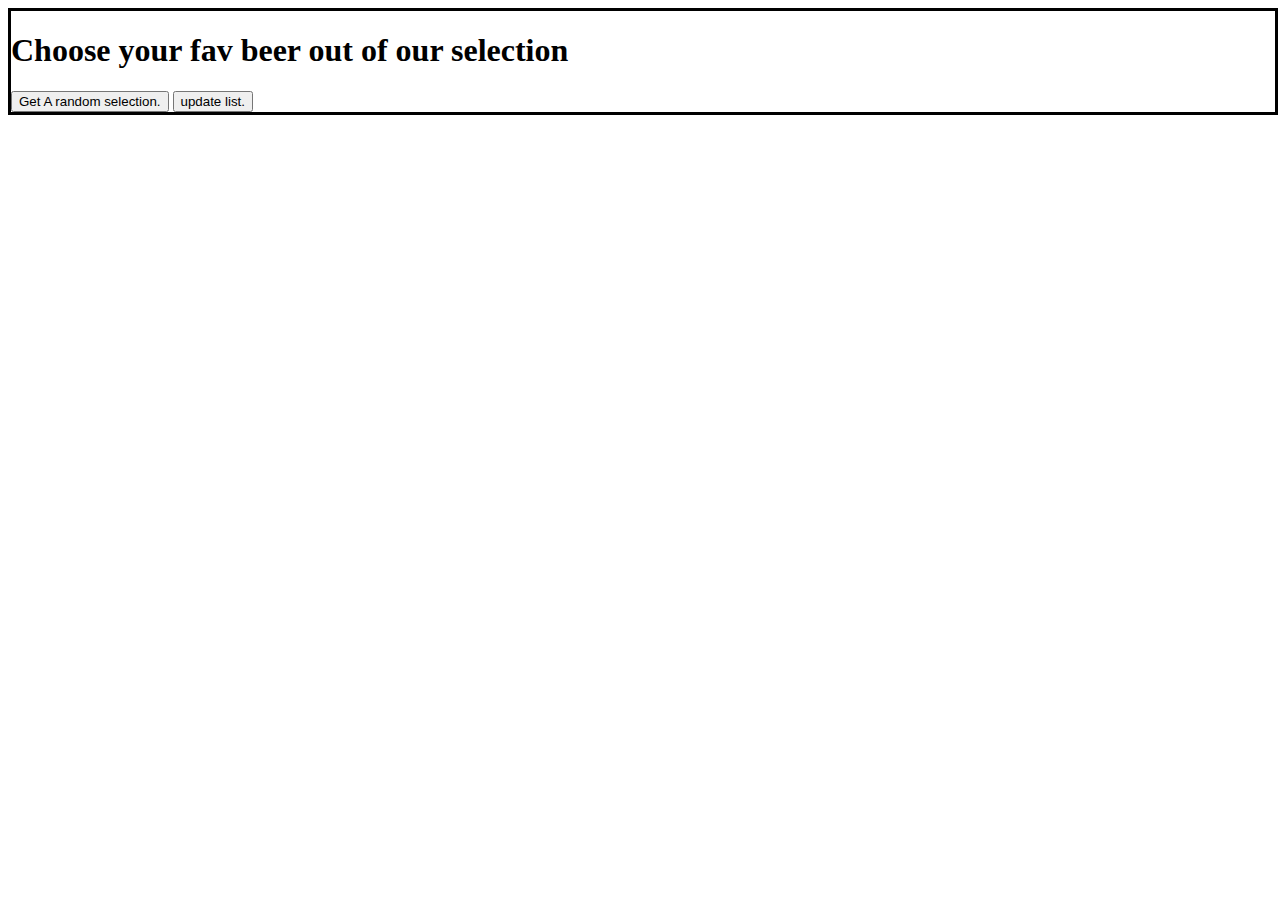
==== index.html @ d43fe62d "check" ====
<!doctype html>
<html lang="en">
<head>
    <meta charset="UTF-8">
    <meta name="viewport"
          content="width=device-width, user-scalable=no, initial-scale=1.0, maximum-scale=1.0, minimum-scale=1.0">
    <meta http-equiv="X-UA-Compatible" content="ie=edge">
    <link rel="stylesheet" href="https://stackpath.bootstrapcdn.com/bootstrap/4.1.3/css/bootstrap.min.css" integrity="sha384-MCw98/SFnGE8fJT3GXwEOngsV7Zt27NXFoaoApmYm81iuXoPkFOJwJ8ERdknLPMO" crossorigin="anonymous">
    <link rel="stylesheet" href="stylesheet.css">
    <title>Beer Api</title>
</head>
<body>


<div class="container">

<h1>Choose your fav beer out of our selection</h1>

<button id="updateRandom">Get A random selection.</button>
        <button id="updatepage">update list.</button>

            <div id="randomBeers" class="col-3"></div>
            <div id="allbeers"></div>

</div>

<script src="main.js"> </script>
<script src="https://code.jquery.com/jquery-3.2.1.slim.min.js" integrity="sha384-KJ3o2DKtIkvYIK3UENzmM7KCkRr/rE9/Qpg6aAZGJwFDMVNA/GpGFF93hXpG5KkN" crossorigin="anonymous"></script>
<script src="https://cdnjs.cloudflare.com/ajax/libs/popper.js/1.12.9/umd/popper.min.js" integrity="sha384-ApNbgh9B+Y1QKtv3Rn7W3mgPxhU9K/ScQsAP7hUibX39j7fakFPskvXusvfa0b4Q" crossorigin="anonymous"></script>
<script src="https://maxcdn.bootstrapcdn.com/bootstrap/4.0.0/js/bootstrap.min.js" integrity="sha384-JZR6Spejh4U02d8jOt6vLEHfe/JQGiRRSQQxSfFWpi1MquVdAyjUar5+76PVCmYl" crossorigin="anonymous"></script>
</body>
</html>
---- stylesheet.css ----
.container{
    /*position: relative;*/
    width: 100%;
    border-style: solid;
    border-color: black;
}
.wrapper{
    position: relative;
    width: 100%;
    display: flex;
    border-style: solid;
    border-color: red;

}


.beerImage{
    width: 3em;
    height: auto;
}
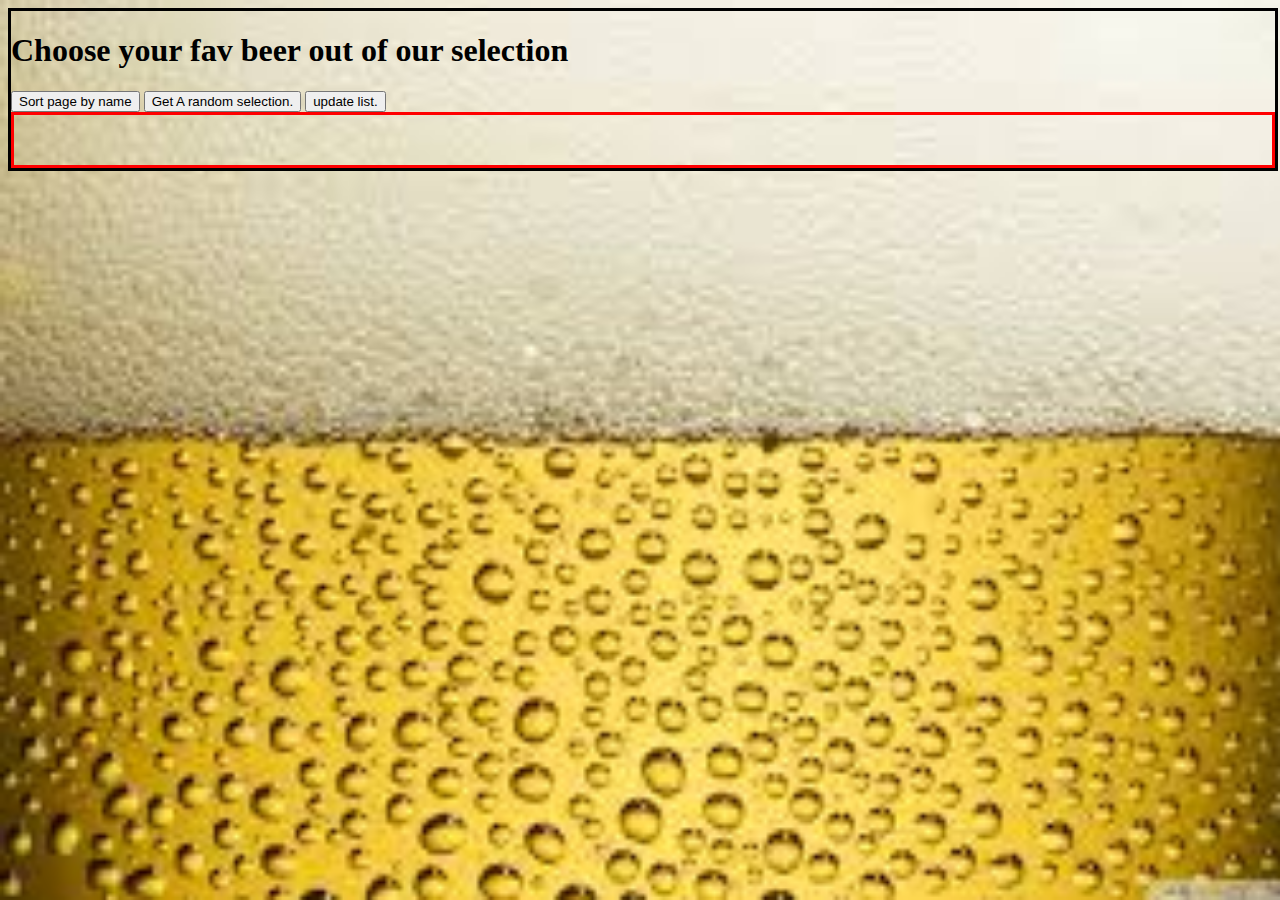
==== commit 26542e57: "must update sort function" ====
--- a/index.html
+++ b/index.html
@@ -16,6 +16,7 @@
 
 <h1>Choose your fav beer out of our selection</h1>
 
+<button type="button" name="button" id="sortPage">Sort page by name</button>
 <button id="updateRandom">Get A random selection.</button>
         <button id="updatepage">update list.</button>
 
--- a/stylesheet.css
+++ b/stylesheet.css
@@ -4,17 +4,44 @@
     border-style: solid;
     border-color: black;
 }
-.wrapper{
-    position: relative;
-    width: 100%;
-    display: flex;
+
+#allbeers{
+    padding-left: 120px;
+    padding-top: 50px;
     border-style: solid;
     border-color: red;
 
 }
 
+#cards{
+    display: flex;
+    display: block;
+    overflow: auto;
+    align-items: center;
+    align-content: center;
+    align-self: center;
+    border-style: solid;
+    border-color: blue;
+    padding: 20px;
+    height: 30em;
+    width: auto;
+
+}
 
 .beerImage{
     width: 3em;
     height: auto;
-}+    border-style: solid;
+    border-color: green;
+}
+
+.collapse{
+    overflow: auto;
+}
+
+body{
+  background-image: url("beer-bg.jpg");
+  background-repeat: no-repeat;
+  background-attachment: fixed;
+  background-size: cover;
+}
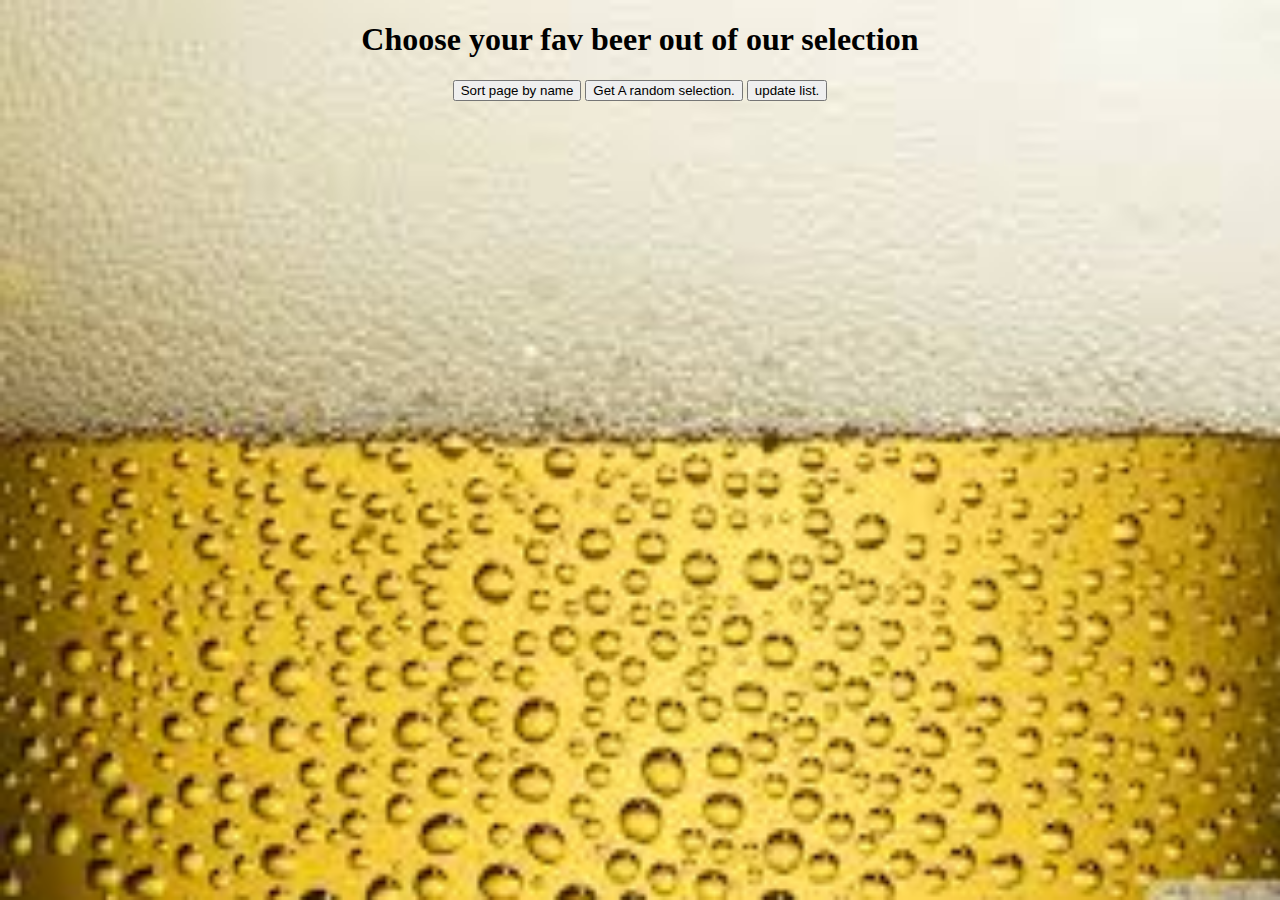
==== commit 9b9f87f4: "Style optimized." ====
--- a/index.html
+++ b/index.html
@@ -20,7 +20,7 @@
 <button id="updateRandom">Get A random selection.</button>
         <button id="updatepage">update list.</button>
 
-            <div id="randomBeers" class="col-3"></div>
+            <div id="randomBeers" class="col-4"></div>
             <div id="allbeers"></div>
 
 </div>
--- a/stylesheet.css
+++ b/stylesheet.css
@@ -1,38 +1,44 @@
 .container{
     /*position: relative;*/
     width: 100%;
-    border-style: solid;
-    border-color: black;
+    /*border-style: solid;*/
+    /*border-color: black;*/
 }
 
 #allbeers{
-    padding-left: 120px;
+    padding-left: 90px;
     padding-top: 50px;
-    border-style: solid;
-    border-color: red;
+    /*border-style: solid;*/
+    /*border-color: red;*/
 
 }
 
 #cards{
     display: flex;
-    display: block;
+    opacity: 0.85;
     overflow: auto;
     align-items: center;
     align-content: center;
     align-self: center;
     border-style: solid;
-    border-color: blue;
-    padding: 20px;
+    border-color: grey;
+    padding-top: 20px;
+    padding-bottom: 20px;
     height: 30em;
     width: auto;
 
 }
 
+.card-body{
+    margin-top: 18px;
+}
+
 .beerImage{
-    width: 3em;
-    height: auto;
-    border-style: solid;
-    border-color: green;
+    width: auto;
+    height: 12em;
+    object-fit: contain;
+    /*border-style: solid;*/
+    /*border-color: green;*/
 }
 
 .collapse{
@@ -44,4 +50,5 @@
   background-repeat: no-repeat;
   background-attachment: fixed;
   background-size: cover;
+    text-align: center;
 }
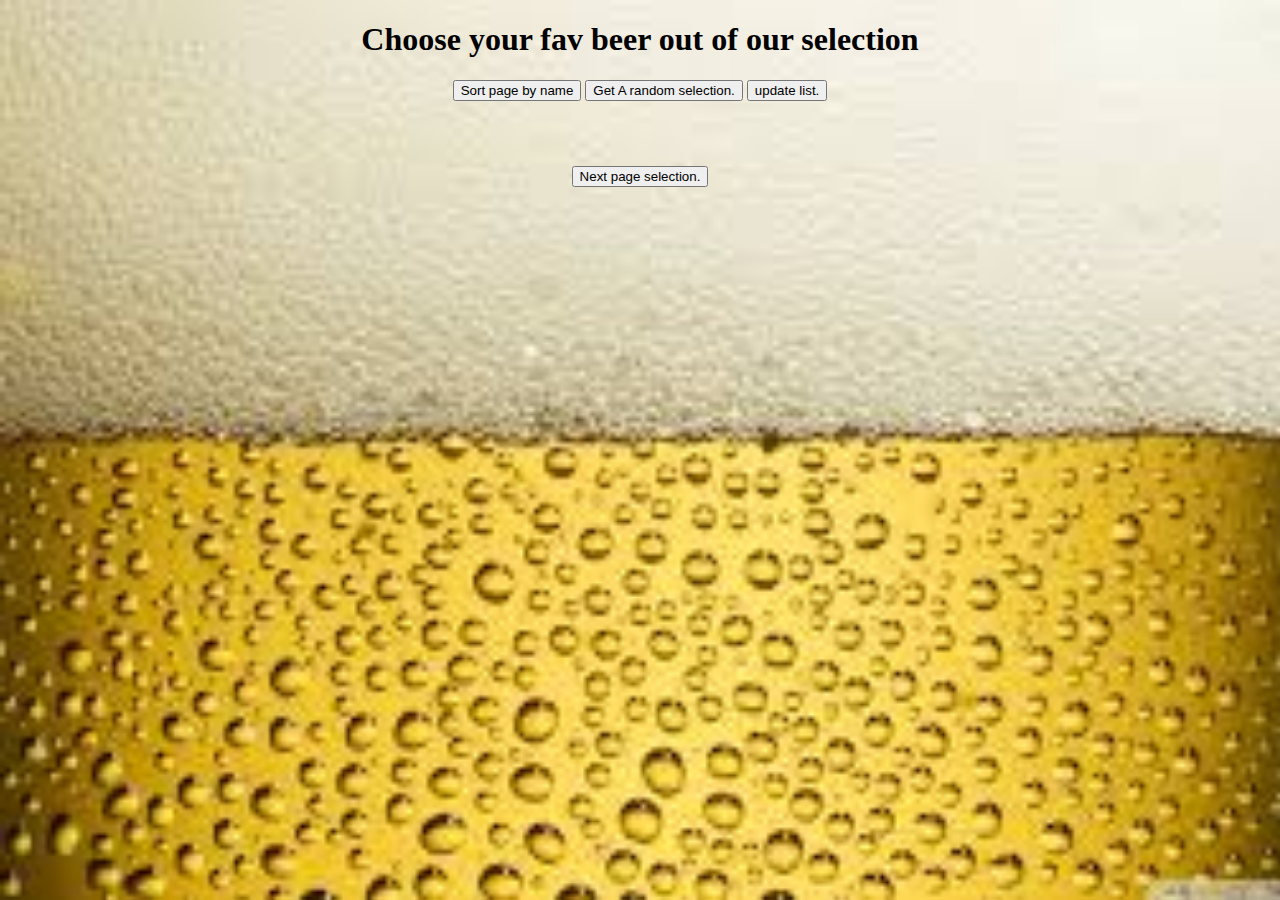
==== commit dc95b315: "Style optimized." ====
--- a/index.html
+++ b/index.html
@@ -22,6 +22,7 @@
 
             <div id="randomBeers" class="col-4"></div>
             <div id="allbeers"></div>
+    <button id="nextPage">Next page selection.</button>
 
 </div>
 
--- a/stylesheet.css
+++ b/stylesheet.css
@@ -52,3 +52,8 @@
   background-size: cover;
     text-align: center;
 }
+
+#nextPage{
+    margin-top: 15px;
+    margin-bottom: 20px;
+}
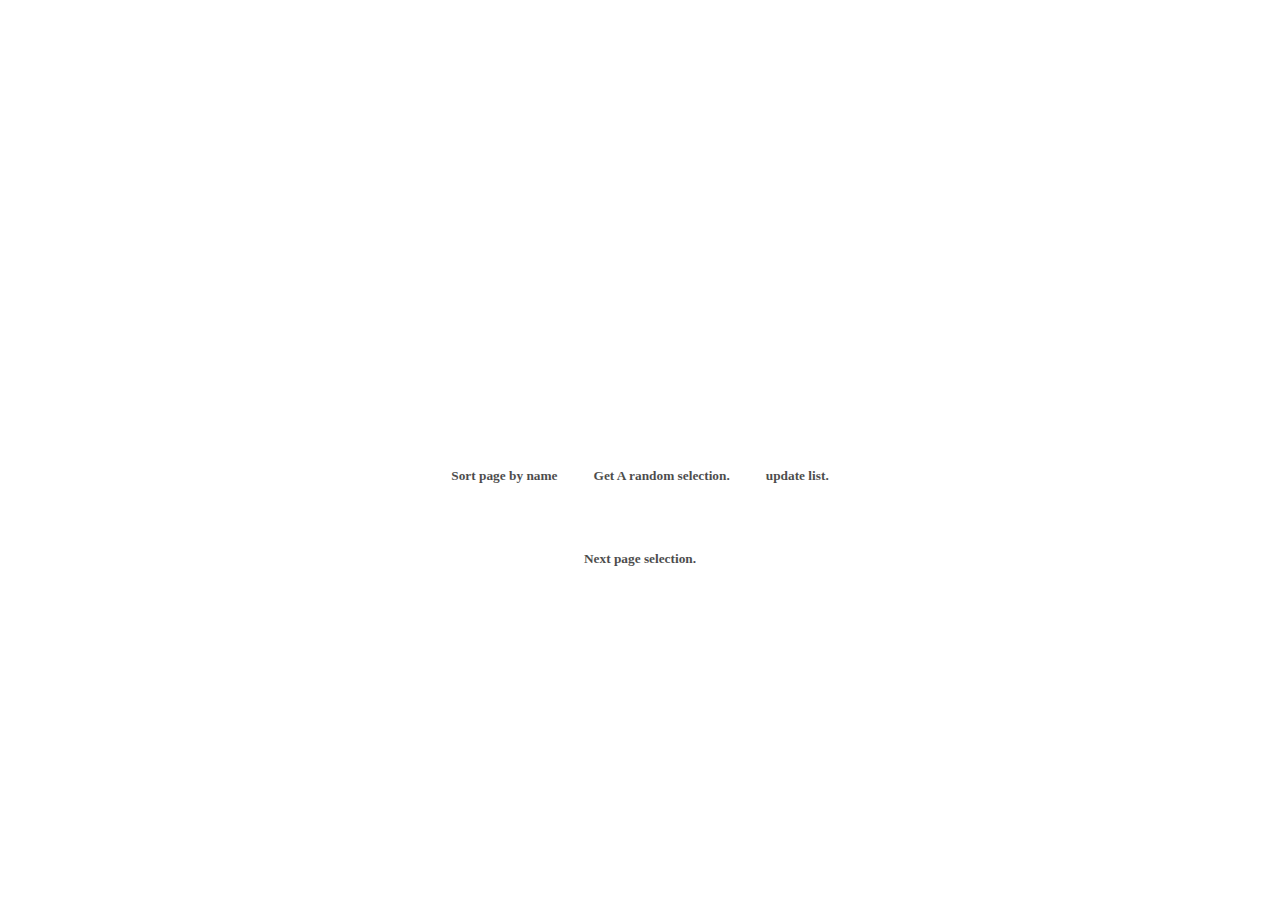
==== commit 0ef084e6: "Styling Optimized." ====
--- a/index.html
+++ b/index.html
@@ -13,6 +13,7 @@
 
 
 <div class="container">
+    <div class="beer-top"></div>
 
 <h1>Choose your fav beer out of our selection</h1>
 
--- a/stylesheet.css
+++ b/stylesheet.css
@@ -5,15 +5,44 @@
     /*border-color: black;*/
 }
 
+.beer-top{
+    background-image: url("haeder.jpg");
+    background-size: cover;
+    border-radius: 10px;
+    margin-top: 20px;
+    margin-bottom: 20px;
+    width: 100%;
+    height: 300px;
+}
+
+h1 {
+    color: white;
+    font-family: fantasy;
+    font-size: 55px;
+    font-weight: bold;
+    opacity: 0.8%;
+}
+
+button{
+    font-family: fantasy;
+    font-weight: bold;
+    border-style: none;
+    opacity: 0.7;
+    background-color: white;
+    border-radius: 5px;
+    margin: 10px;
+}
+
 #allbeers{
-    padding-left: 90px;
-    padding-top: 50px;
+    padding-left: 30px;
+    padding-top: 40px;
     /*border-style: solid;*/
     /*border-color: red;*/
 
 }
 
 #cards{
+
     display: flex;
     opacity: 0.85;
     overflow: auto;
@@ -23,11 +52,19 @@
     border-style: solid;
     border-color: grey;
     padding-top: 20px;
+    margin-right: 2.5px;
+    margin-left: 2.5px;
+    margin-top: 10px;
     padding-bottom: 20px;
     height: 30em;
     width: auto;
 
 }
+
+#cards:hover{
+
+    box-shadow: 0 3px 10px white;
+    }
 
 .card-body{
     margin-top: 18px;
@@ -46,7 +83,7 @@
 }
 
 body{
-  background-image: url("beer-bg.jpg");
+  background-image: url("wall.jpg");
   background-repeat: no-repeat;
   background-attachment: fixed;
   background-size: cover;
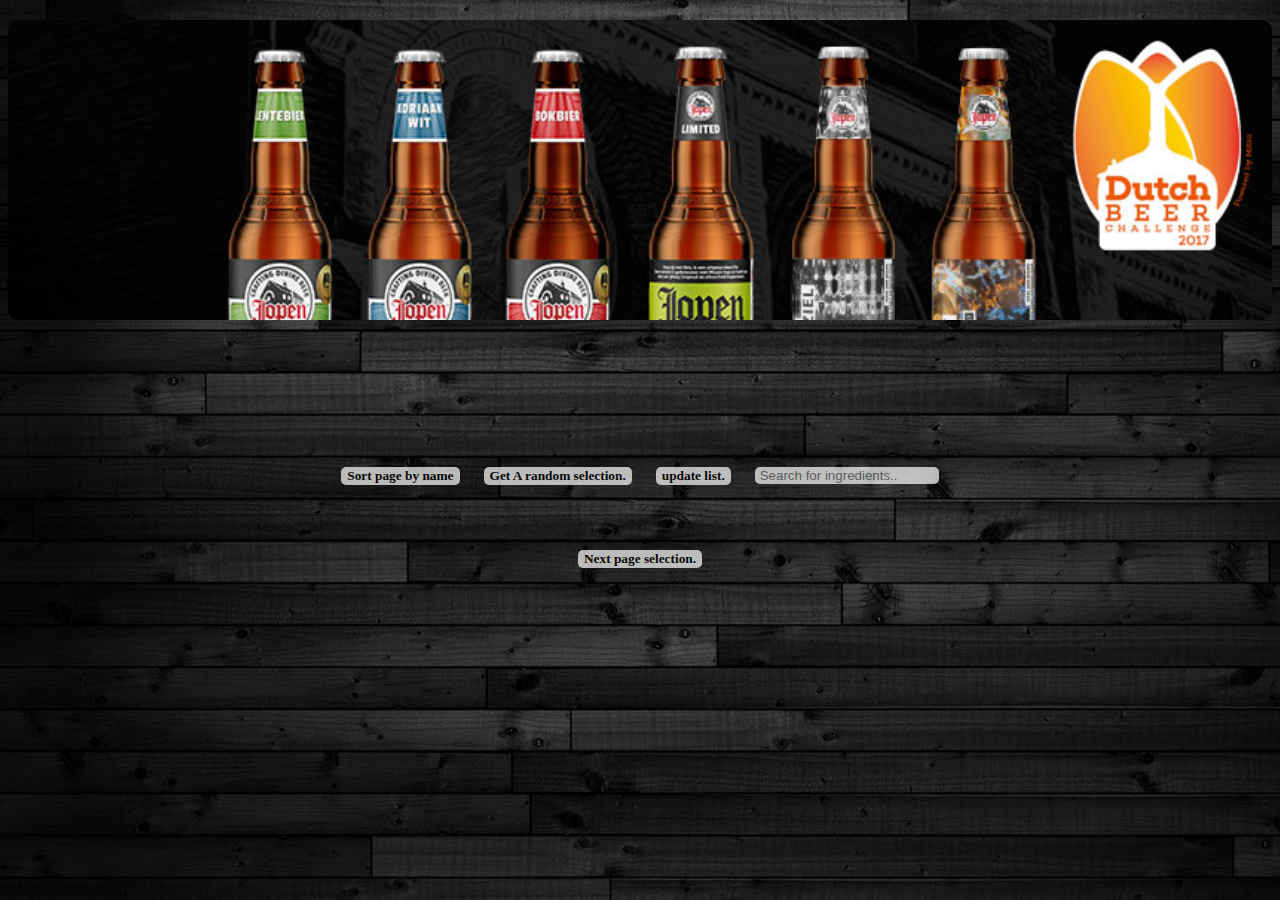
==== commit a772cb92: "Styling Optimized." ====
--- a/index.html
+++ b/index.html
@@ -20,6 +20,7 @@
 <button type="button" name="button" id="sortPage">Sort page by name</button>
 <button id="updateRandom">Get A random selection.</button>
         <button id="updatepage">update list.</button>
+    <input type="text" placeholder="Search for ingredients..">
 
             <div id="randomBeers" class="col-4"></div>
             <div id="allbeers"></div>
--- a/stylesheet.css
+++ b/stylesheet.css
@@ -31,6 +31,22 @@
     background-color: white;
     border-radius: 5px;
     margin: 10px;
+}
+button:hover{
+    box-shadow: 0 3px 10px white;
+}
+
+input{
+    border-style: none;
+    opacity: 0.7;
+    background-color: white;
+    border-radius: 5px;
+    margin: 10px;
+    padding-left: 5px;
+}
+
+input:hover{
+    box-shadow: 0 3px 10px white;
 }
 
 #allbeers{
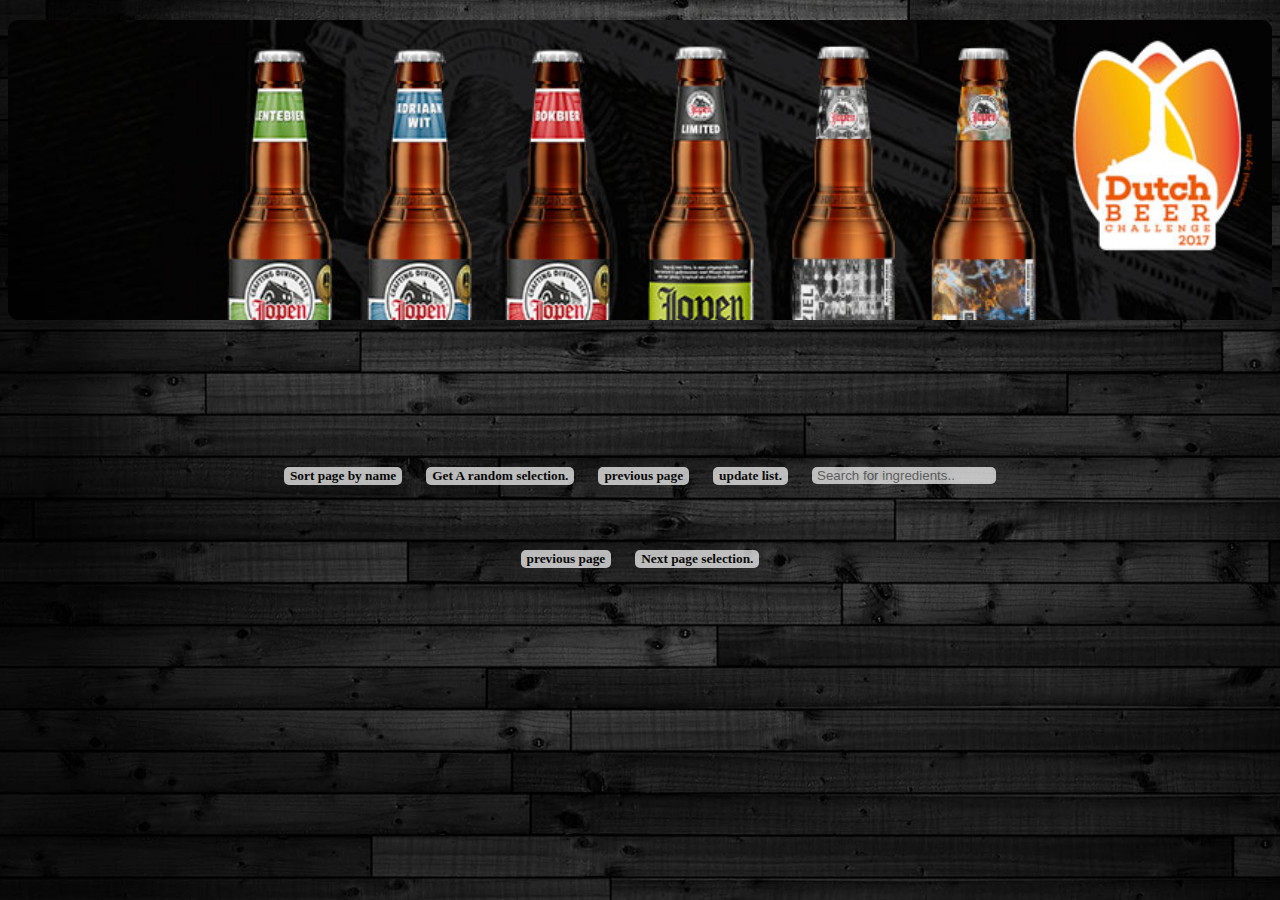
==== commit 5e0f7b14: "cleaning up" ====
--- a/index.html
+++ b/index.html
@@ -1,36 +1,40 @@
 <!doctype html>
 <html lang="en">
+
 <head>
-    <meta charset="UTF-8">
-    <meta name="viewport"
-          content="width=device-width, user-scalable=no, initial-scale=1.0, maximum-scale=1.0, minimum-scale=1.0">
-    <meta http-equiv="X-UA-Compatible" content="ie=edge">
-    <link rel="stylesheet" href="https://stackpath.bootstrapcdn.com/bootstrap/4.1.3/css/bootstrap.min.css" integrity="sha384-MCw98/SFnGE8fJT3GXwEOngsV7Zt27NXFoaoApmYm81iuXoPkFOJwJ8ERdknLPMO" crossorigin="anonymous">
-    <link rel="stylesheet" href="stylesheet.css">
-    <title>Beer Api</title>
+  <meta charset="UTF-8">
+  <meta name="viewport" content="width=device-width, user-scalable=no, initial-scale=1.0, maximum-scale=1.0, minimum-scale=1.0">
+  <meta http-equiv="X-UA-Compatible" content="ie=edge">
+  <link rel="stylesheet" href="https://stackpath.bootstrapcdn.com/bootstrap/4.1.3/css/bootstrap.min.css" integrity="sha384-MCw98/SFnGE8fJT3GXwEOngsV7Zt27NXFoaoApmYm81iuXoPkFOJwJ8ERdknLPMO" crossorigin="anonymous">
+  <link rel="stylesheet" href="stylesheet.css">
+  <title>Beer Api</title>
 </head>
+
 <body>
 
 
-<div class="container">
+  <div class="container">
     <div class="beer-top"></div>
 
-<h1>Choose your fav beer out of our selection</h1>
+    <h1>Choose your fav beer out of our selection</h1>
 
-<button type="button" name="button" id="sortPage">Sort page by name</button>
-<button id="updateRandom">Get A random selection.</button>
-        <button id="updatepage">update list.</button>
+    <button type="button" name="button" id="sortPage">Sort page by name</button>
+    <button id="updateRandom">Get A random selection.</button>
+    <button id="previouspage" class="previouspage">previous page</button>
+    <button id="updatepage" class="nextpage">update list.</button>
     <input type="text" placeholder="Search for ingredients..">
 
-            <div id="randomBeers" class="col-4"></div>
-            <div id="allbeers"></div>
-    <button id="nextPage">Next page selection.</button>
+    <div id="randomBeers" class="col-4"></div>
+    <div id="allbeers"></div>
+    <button id="previouspage" class="previouspage">previous page</button>
+    <button id="nextPage" class="nextpage">Next page selection.</button>
 
-</div>
+  </div>
 
-<script src="main.js"> </script>
-<script src="https://code.jquery.com/jquery-3.2.1.slim.min.js" integrity="sha384-KJ3o2DKtIkvYIK3UENzmM7KCkRr/rE9/Qpg6aAZGJwFDMVNA/GpGFF93hXpG5KkN" crossorigin="anonymous"></script>
-<script src="https://cdnjs.cloudflare.com/ajax/libs/popper.js/1.12.9/umd/popper.min.js" integrity="sha384-ApNbgh9B+Y1QKtv3Rn7W3mgPxhU9K/ScQsAP7hUibX39j7fakFPskvXusvfa0b4Q" crossorigin="anonymous"></script>
-<script src="https://maxcdn.bootstrapcdn.com/bootstrap/4.0.0/js/bootstrap.min.js" integrity="sha384-JZR6Spejh4U02d8jOt6vLEHfe/JQGiRRSQQxSfFWpi1MquVdAyjUar5+76PVCmYl" crossorigin="anonymous"></script>
+  <script src="main.js"> </script>
+  <script src="https://code.jquery.com/jquery-3.2.1.slim.min.js" integrity="sha384-KJ3o2DKtIkvYIK3UENzmM7KCkRr/rE9/Qpg6aAZGJwFDMVNA/GpGFF93hXpG5KkN" crossorigin="anonymous"></script>
+  <script src="https://cdnjs.cloudflare.com/ajax/libs/popper.js/1.12.9/umd/popper.min.js" integrity="sha384-ApNbgh9B+Y1QKtv3Rn7W3mgPxhU9K/ScQsAP7hUibX39j7fakFPskvXusvfa0b4Q" crossorigin="anonymous"></script>
+  <script src="https://maxcdn.bootstrapcdn.com/bootstrap/4.0.0/js/bootstrap.min.js" integrity="sha384-JZR6Spejh4U02d8jOt6vLEHfe/JQGiRRSQQxSfFWpi1MquVdAyjUar5+76PVCmYl" crossorigin="anonymous"></script>
 </body>
+
 </html>
